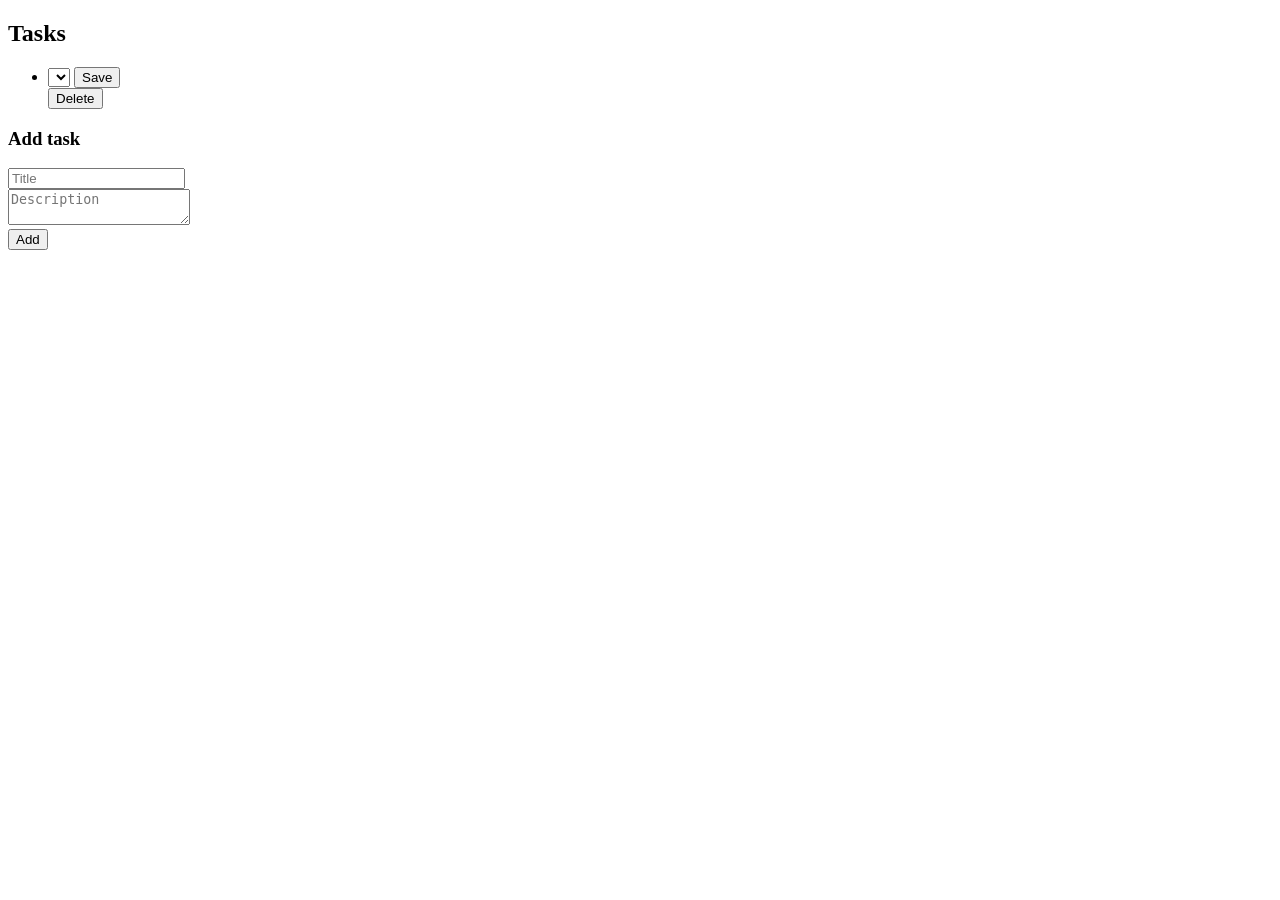
==== src/main/resources/templates/project-details.html @ 93176ff1 "Deleting tasks, updating status" ====
<!DOCTYPE html>
<html xmlns:th="http://www.thymeleaf.org">
<head>
    <link rel="stylesheet" th:href="@{/styles.css}">
    <title>Project</title>
</head>
<body>
<div class="container">
    <h2>Tasks</h2>

    <ul>
        <li th:each="task : ${tasks}">
            <div class="task-row">
                <span class="task-title" th:text="${task.title}"></span>

                <!-- Форма изменения статуса -->
                <form th:action="@{/projects/{pid}/tasks/{tid}/status(pid=${projectId}, tid=${task.id})}"
                    method="post"
                    class="task-status-form">
                    <select name="status">
                        <option th:each="s : ${statuses}"
                                th:value="${s}"
                                th:text="${s}"
                                th:selected="${s == task.status}">
                        </option>
                    </select>
                    <button type="submit" class="save-btn">Save</button>
                </form>

                <!-- Форма удаления задачи -->
                <form th:action="@{/projects/{pid}/tasks/{tid}/delete(pid=${projectId}, tid=${task.id})}"
                    method="post"
                    class="task-delete-form">
                    <button type="submit" class="delete-btn">Delete</button>
                </form>
            </div>
        </li>
    </ul>

    <h3>Add task</h3>

    <form th:action="@{/projects/{id}/tasks(id=${projectId})}" method="post">
        <input type="text" name="title" placeholder="Title" required>
        <br>
        <textarea name="description" placeholder="Description"></textarea>
        <br>
        <button type="submit">Add</button>
    </form>
</div>
</body>
</html>
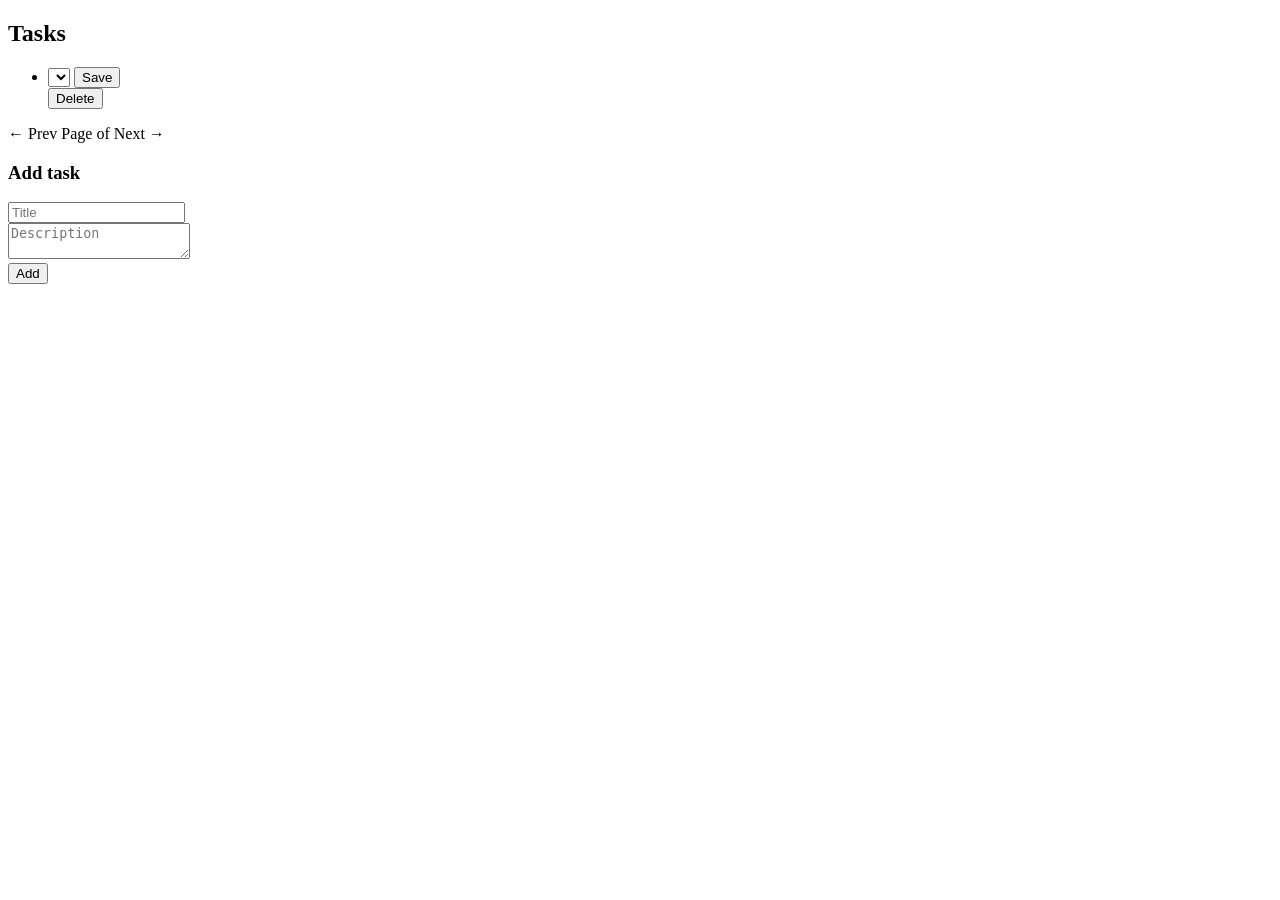
==== commit b6430d5b: "Add pagination; start add filters" ====
--- a/src/main/resources/templates/project-details.html
+++ b/src/main/resources/templates/project-details.html
@@ -37,6 +37,25 @@
         </li>
     </ul>
 
+    <div class="pagination">
+
+        <a th:if="${taskPage.hasPrevious()}"
+        th:href="@{/projects/{id}(id=${projectId}, page=${taskPage.number - 1})}">
+            ← Prev
+        </a>
+
+        <span>
+            Page <b th:text="${taskPage.number + 1}"></b>
+            of <b th:text="${taskPage.totalPages}"></b>
+        </span>
+
+        <a th:if="${taskPage.hasNext()}"
+        th:href="@{/projects/{id}(id=${projectId}, page=${taskPage.number + 1})}">
+            Next →
+        </a>
+
+    </div>
+
     <h3>Add task</h3>
 
     <form th:action="@{/projects/{id}/tasks(id=${projectId})}" method="post">
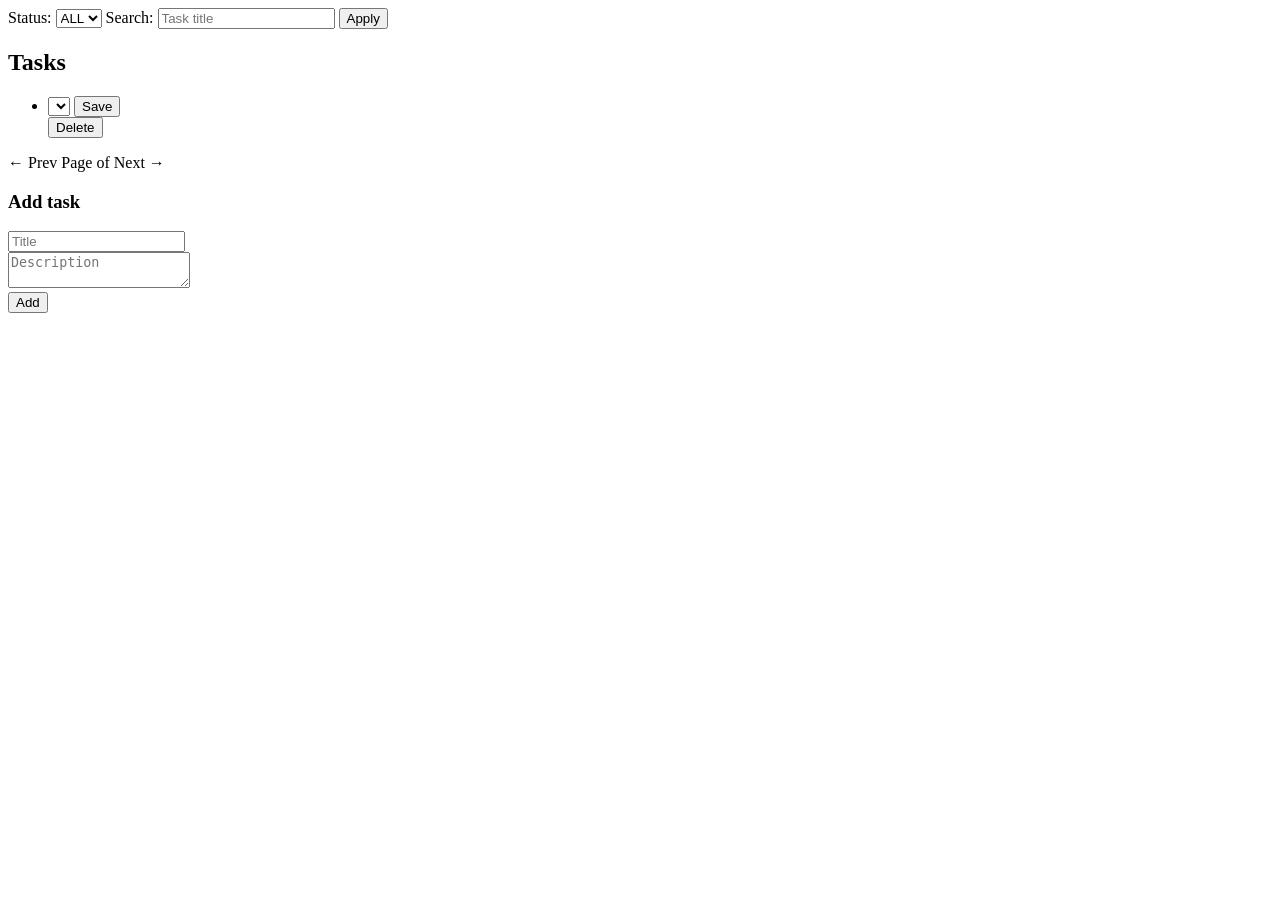
==== commit e142974e: "add filters" ====
--- a/src/main/resources/templates/project-details.html
+++ b/src/main/resources/templates/project-details.html
@@ -6,6 +6,28 @@
 </head>
 <body>
 <div class="container">
+    <form method="get"
+        th:action="@{/projects/{id}(id=${projectId})}"
+        class="filters">
+
+        <label>Status:</label>
+        <select name="status">
+            <option value="">ALL</option>
+            <option th:each="s : ${statuses}"
+                    th:value="${s}"
+                    th:text="${s}"
+                    th:selected="${s == status}">
+            </option>
+        </select>
+
+        <label>Search:</label>
+        <input type="text"
+            name="title"
+            th:value="${title}"
+            placeholder="Task title"/>
+
+        <button type="submit">Apply</button>
+    </form>
     <h2>Tasks</h2>
 
     <ul>
@@ -40,7 +62,12 @@
     <div class="pagination">
 
         <a th:if="${taskPage.hasPrevious()}"
-        th:href="@{/projects/{id}(id=${projectId}, page=${taskPage.number - 1})}">
+            th:href="@{/projects/{id}(
+                id=${projectId},
+                page=${taskPage.number - 1},
+                status=${status},
+                title=${title}
+        )}">
             ← Prev
         </a>
 
@@ -50,7 +77,12 @@
         </span>
 
         <a th:if="${taskPage.hasNext()}"
-        th:href="@{/projects/{id}(id=${projectId}, page=${taskPage.number + 1})}">
+        th:href="@{/projects/{id}(
+                id=${projectId},
+                page=${taskPage.number + 1},
+                status=${status},
+                title=${title}
+        )}">
             Next →
         </a>
 
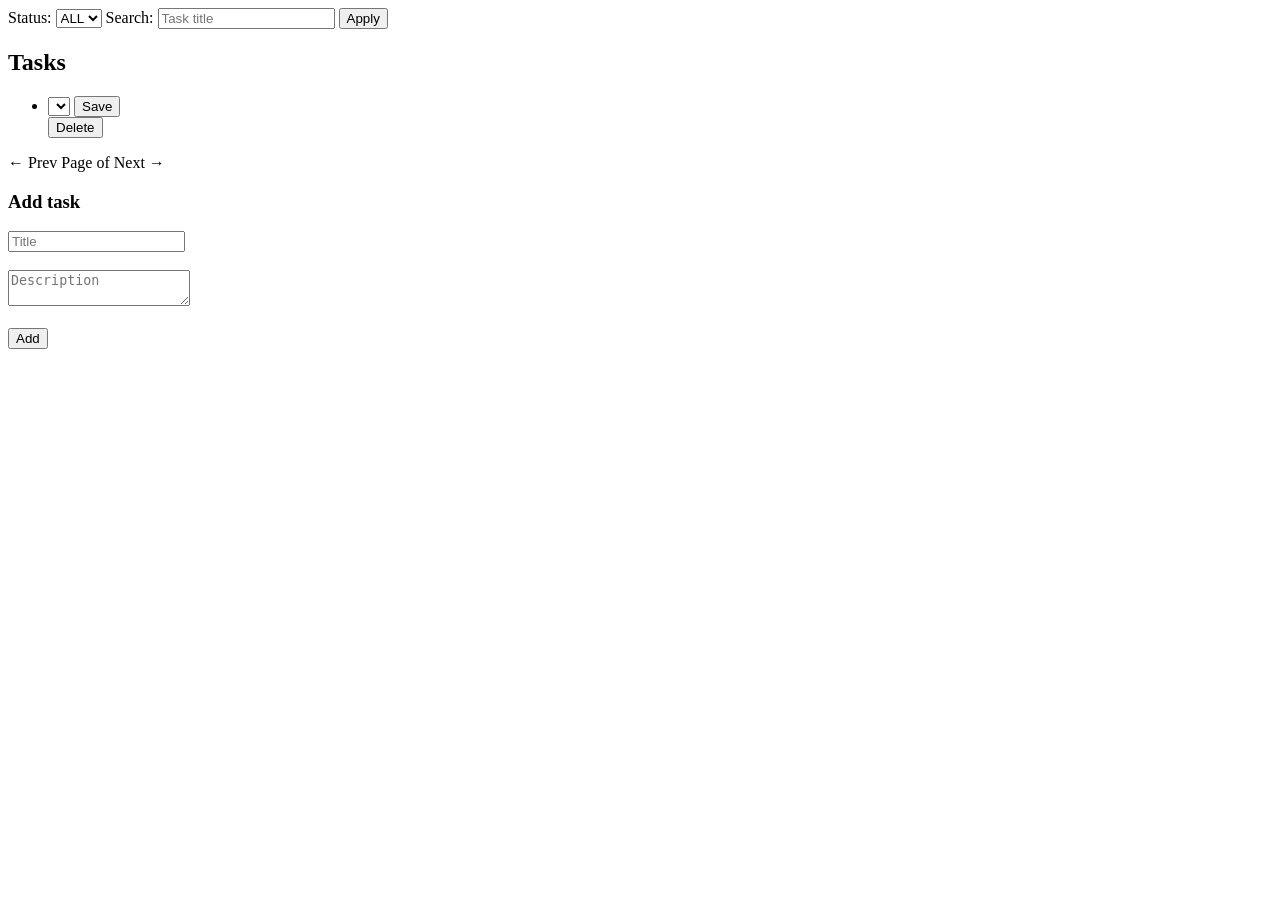
==== commit 22ec88f8: "Add task validation; Prohibition of deletion and editing of oher people's tasks; Code refactoring" ====
--- a/src/main/resources/templates/project-details.html
+++ b/src/main/resources/templates/project-details.html
@@ -7,7 +7,7 @@
 <body>
 <div class="container">
     <form method="get"
-        th:action="@{/projects/{id}(id=${projectId})}"
+        th:action="@{/projects/{id}(id=${project.id})}"
         class="filters">
 
         <label>Status:</label>
@@ -36,7 +36,7 @@
                 <span class="task-title" th:text="${task.title}"></span>
 
                 <!-- Форма изменения статуса -->
-                <form th:action="@{/projects/{pid}/tasks/{tid}/status(pid=${projectId}, tid=${task.id})}"
+                <form th:action="@{/projects/{pid}/tasks/{tid}/status(pid=${project.id}, tid=${task.id})}"
                     method="post"
                     class="task-status-form">
                     <select name="status">
@@ -50,7 +50,7 @@
                 </form>
 
                 <!-- Форма удаления задачи -->
-                <form th:action="@{/projects/{pid}/tasks/{tid}/delete(pid=${projectId}, tid=${task.id})}"
+                <form th:action="@{/projects/{pid}/tasks/{tid}/delete(pid=${project.id}, tid=${task.id})}"
                     method="post"
                     class="task-delete-form">
                     <button type="submit" class="delete-btn">Delete</button>
@@ -63,7 +63,7 @@
 
         <a th:if="${taskPage.hasPrevious()}"
             th:href="@{/projects/{id}(
-                id=${projectId},
+                id=${project.id},
                 page=${taskPage.number - 1},
                 status=${status},
                 title=${title}
@@ -78,7 +78,7 @@
 
         <a th:if="${taskPage.hasNext()}"
         th:href="@{/projects/{id}(
-                id=${projectId},
+                id=${project.id},
                 page=${taskPage.number + 1},
                 status=${status},
                 title=${title}
@@ -90,10 +90,18 @@
 
     <h3>Add task</h3>
 
-    <form th:action="@{/projects/{id}/tasks(id=${projectId})}" method="post">
-        <input type="text" name="title" placeholder="Title" required>
+    <form th:action="@{/projects/{id}/tasks(id=${project.id})}" th:object="${taskForm}" method="post">
+        <input th:field="*{title}" type="text" name="title" placeholder="Title" required>
+        <div th:if="${#fields.hasErrors('title')}"
+            th:errors="*{title}"
+            style="color:red">
+        </div>
         <br>
-        <textarea name="description" placeholder="Description"></textarea>
+        <textarea th:field="*{description}" name="description" placeholder="Description"></textarea>
+        <div th:if="${#fields.hasErrors('description')}"
+            th:errors="*{description}"
+            style="color:red">
+        </div>
         <br>
         <button type="submit">Add</button>
     </form>
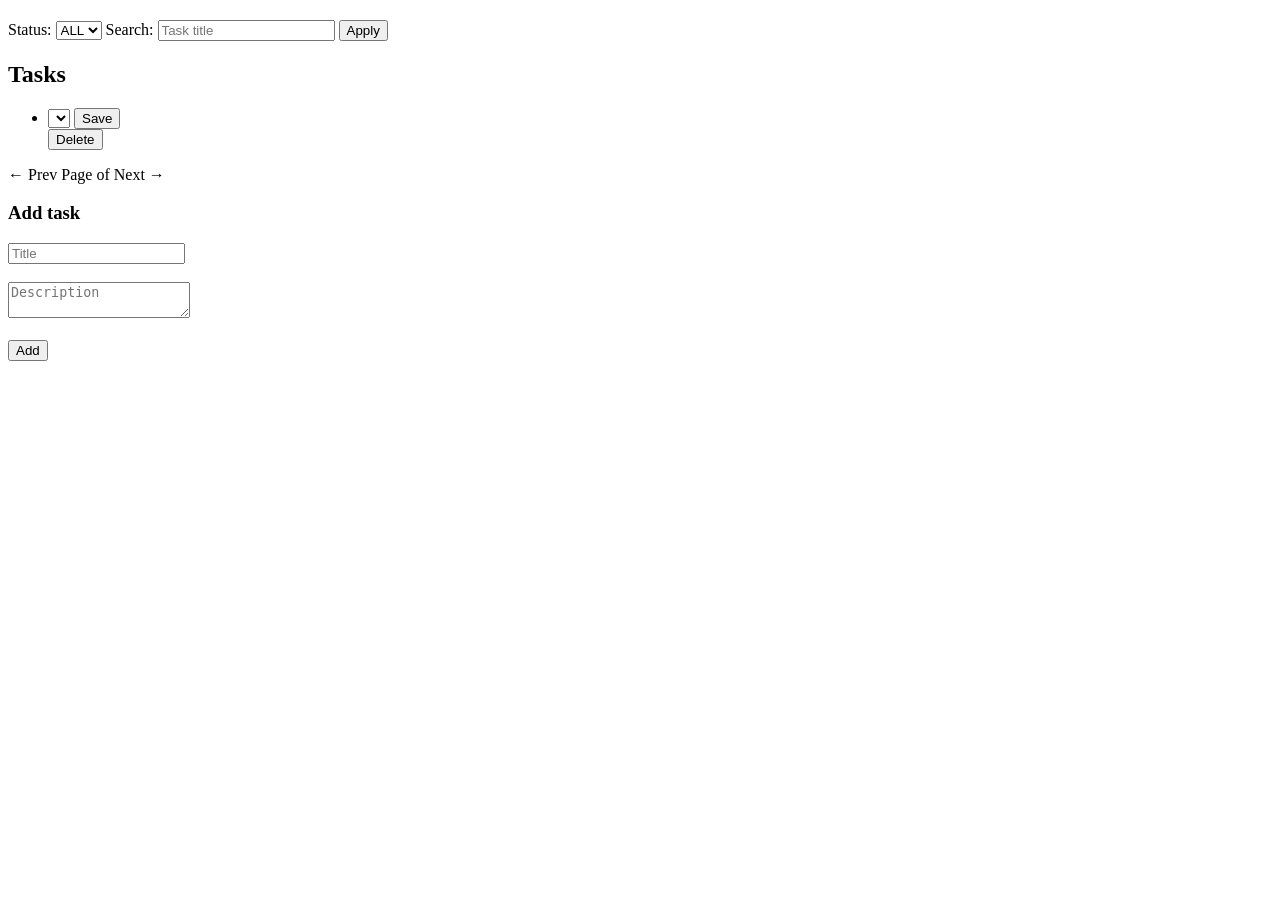
==== commit a20f38b4: "add header; logout" ====
--- a/src/main/resources/templates/project-details.html
+++ b/src/main/resources/templates/project-details.html
@@ -5,7 +5,9 @@
     <title>Project</title>
 </head>
 <body>
-<div class="container">
+<div th:replace="~{fragments/header :: header}"></div>
+<div layout:fragment="content" class="container">
+    <h2 th:text="${project.name}"></h2>
     <form method="get"
         th:action="@{/projects/{id}(id=${project.id})}"
         class="filters">
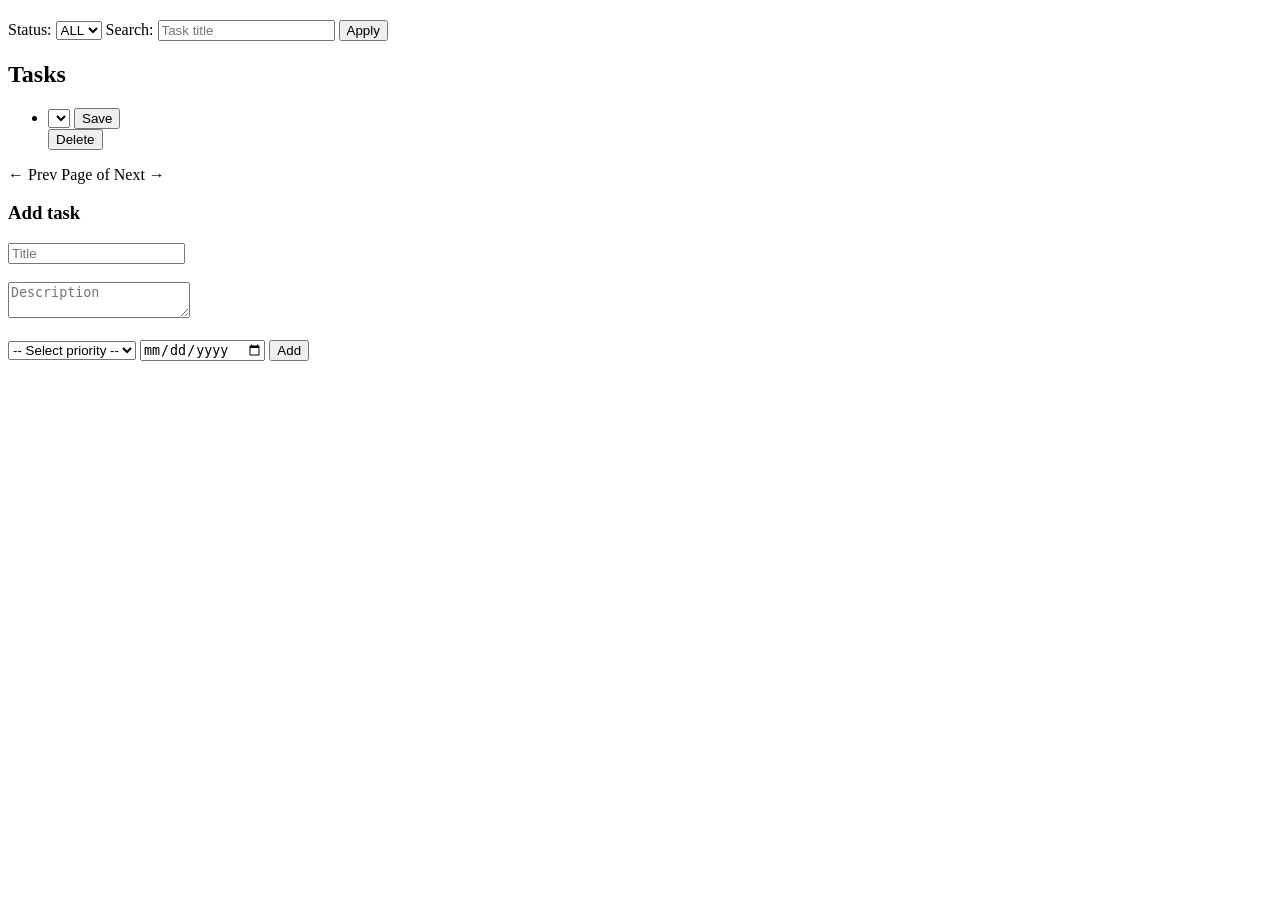
==== commit c43d86ee: "Edit task; create pages: task-details, edit task" ====
--- a/src/main/resources/templates/project-details.html
+++ b/src/main/resources/templates/project-details.html
@@ -105,6 +105,15 @@
             style="color:red">
         </div>
         <br>
+        <select th:field="*{priority}">
+            <option value="">-- Select priority --</option>
+            <option th:each="p : ${priorities}"
+                    th:value="${p}"
+                    th:text="${p}"
+                    th:selected="${p == priority}">
+            </option>
+        </select>
+        <input type="date" th:field="*{dueDate}">
         <button type="submit">Add</button>
     </form>
 </div>
